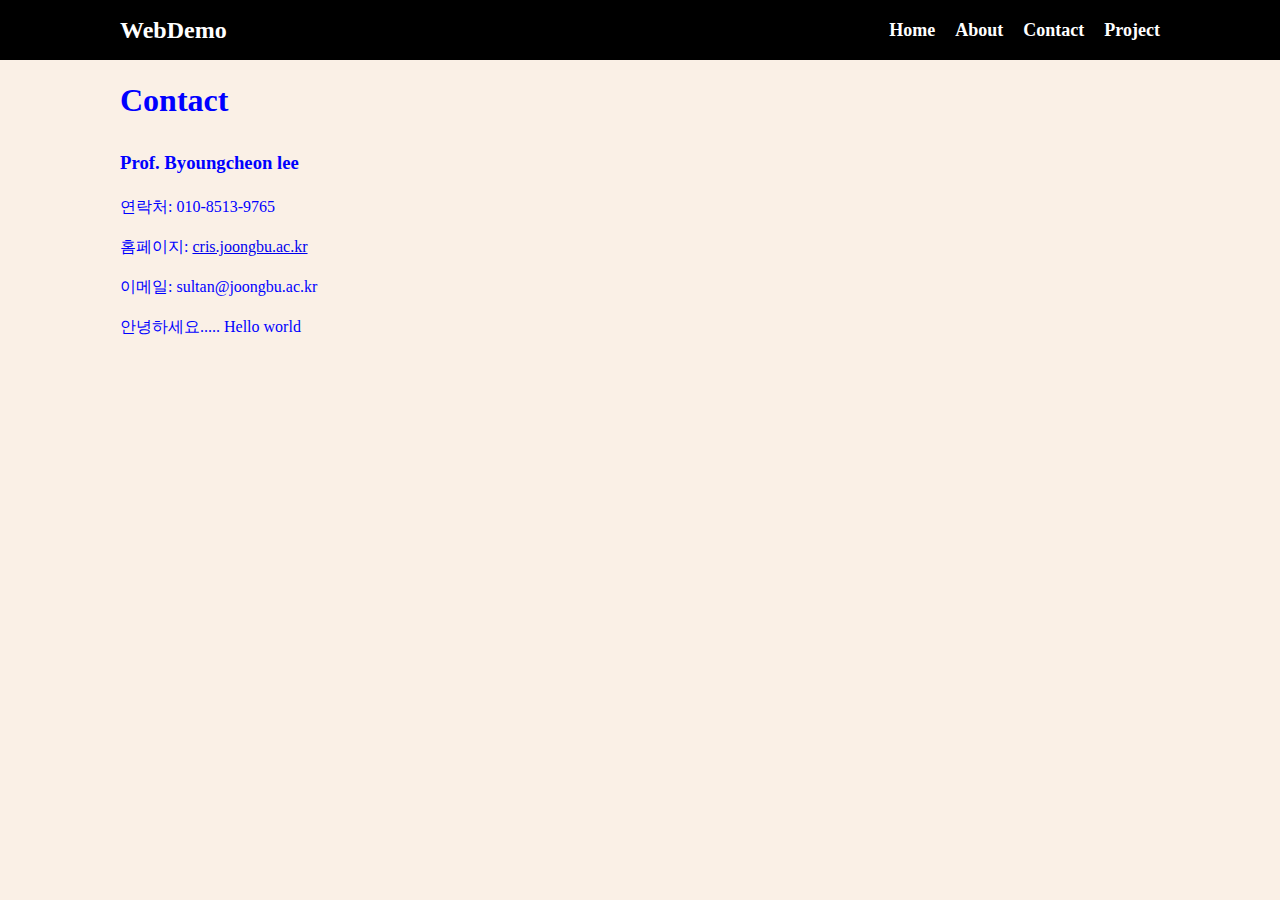
==== about.html @ 60c6b0c9 "first commit" ====
<!DOCTYPE html>
<html lang="en">
  <head>
    <meta charset="UTF-8" />
    <meta http-equiv="X-UA-Compatible" content="IE=edge" />
    <meta name="viewport" content="width=device-width, initial-scale=1.0" />
    <title>웹프로그래밍데모</title>
    <link rel="stylesheet" href="style.css" />
  </head>
  <body>
    <!--메뉴-->
    <nav class="navbar">
      <div class="container">
        <div class="logo">WebDemo</div>

        <ul class="nav">
          <li>
            <a href="index.html">Home</a>
          </li>
          <li>
            <a href="about.html">About</a>
          </li>
          <li>
            <a href="contact.html">Contact</a>
          </li>
          <li>
            <a href="project.html">Project</a>
          </li>
        </ul>
      </div>
    </nav>

    <!--메인 섹션-->
    <section class="main">
      <div class="container">
        <h1>Contact</h1>

        <h3>Prof. Byoungcheon lee</h3>

        <p>
          연락처: 010-8513-9765 <br />
          홈페이지: <a href="http://cris.joongbu.ac.kr">cris.joongbu.ac.kr</a>
          <br />
          이메일: sultan@joongbu.ac.kr <br />
          안녕하세요..... Hello world
        </p>
      </div>
    </section>

    <script src="main.js"></script>
  </body>
</html>
---- style.css ----
* {
  box-sizing: border-box;
  padding: 0;
  margin: 0;
}
body {
  font-size: 16px;
  line-height: 1.5;
  color: #333;
  background: linen;
}

ul {
  list-style-type: none;
}

.container {
  max-width: 1100px;
  margin: 0 auto;
  padding: 0 30px;
}

.main {
  color: blue;
  line-height: 2.5;
}

.navbar {
  background-color: black;
  color: #fff;
  height: 60px;
}

.navbar .container {
  display: flex;
  flex-direction: row;
  justify-content: space-between;
  align-items: center;
  height: 100%;
}

.navbar ul {
  display: flex;
  flex-direction: row;
}

.navbar ul li {
  margin-left: 20px;
}

.navbar .logo {
  font-size: x-large;
  font-weight: bold;
}

.navbar a {
  color: #fff;
  text-decoration: none;
  font-size: 18px;
  font-weight: bold;
}

.navbar a:hover {
  border-bottom: 2px #fff solid;
  color: #ddd;
}

button {
  padding: 5px 10px;
  margin: 5px 10px;
  font-size: large;
  font-weight: bold;
  background-color: lightgrey;
  /* border-radius: 10px;
    border-width: 0px; */
}

button:hover {
  color: red;
  background-color: yellow;
}
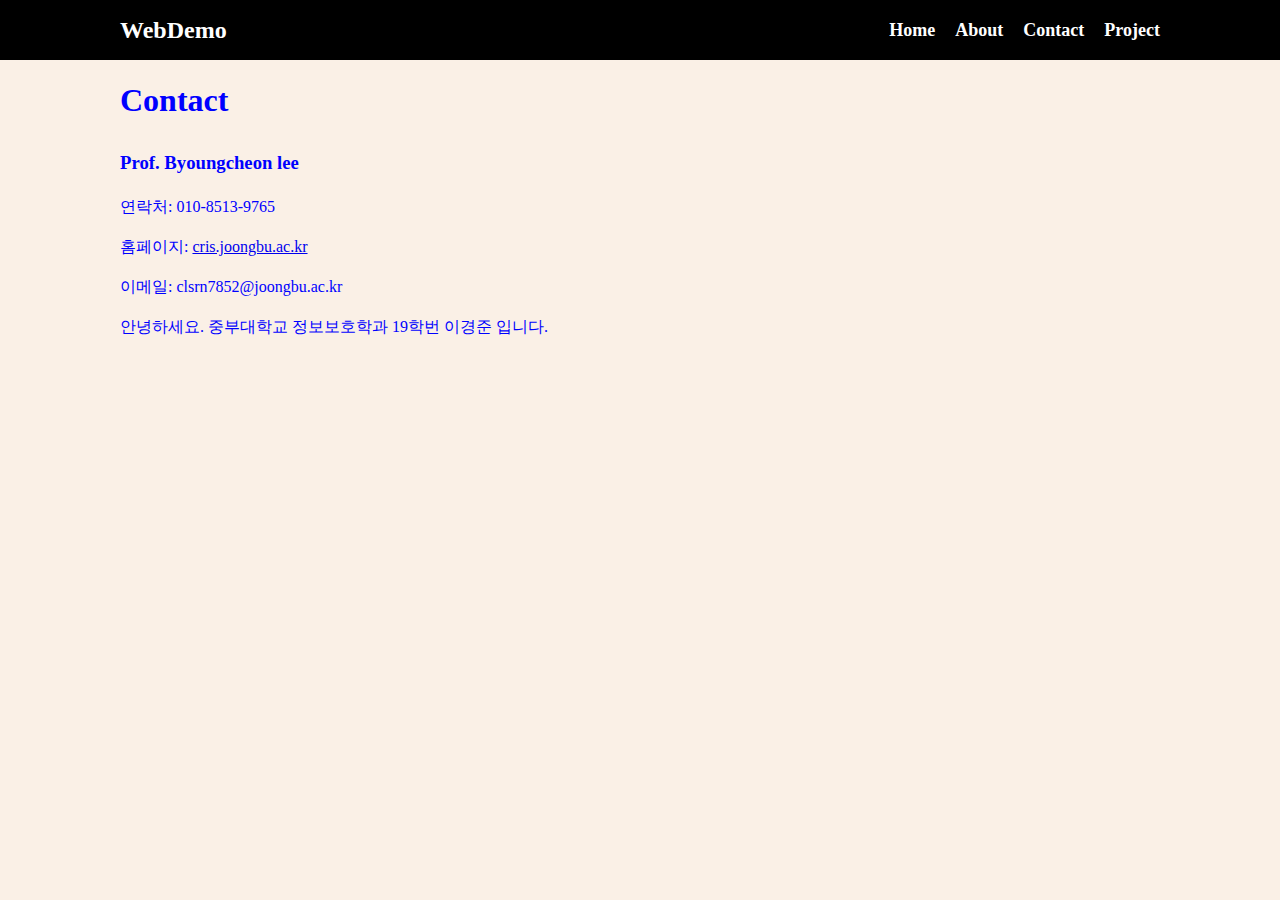
==== commit bb656e3e: "Add files via upload" ====
--- a/about.html
+++ b/about.html
@@ -1,52 +1,52 @@
-<!DOCTYPE html>
-<html lang="en">
-  <head>
-    <meta charset="UTF-8" />
-    <meta http-equiv="X-UA-Compatible" content="IE=edge" />
-    <meta name="viewport" content="width=device-width, initial-scale=1.0" />
-    <title>웹프로그래밍데모</title>
-    <link rel="stylesheet" href="style.css" />
-  </head>
-  <body>
-    <!--메뉴-->
-    <nav class="navbar">
-      <div class="container">
-        <div class="logo">WebDemo</div>
-
-        <ul class="nav">
-          <li>
-            <a href="index.html">Home</a>
-          </li>
-          <li>
-            <a href="about.html">About</a>
-          </li>
-          <li>
-            <a href="contact.html">Contact</a>
-          </li>
-          <li>
-            <a href="project.html">Project</a>
-          </li>
-        </ul>
-      </div>
-    </nav>
-
-    <!--메인 섹션-->
-    <section class="main">
-      <div class="container">
-        <h1>Contact</h1>
-
-        <h3>Prof. Byoungcheon lee</h3>
-
-        <p>
-          연락처: 010-8513-9765 <br />
-          홈페이지: <a href="http://cris.joongbu.ac.kr">cris.joongbu.ac.kr</a>
-          <br />
-          이메일: sultan@joongbu.ac.kr <br />
-          안녕하세요..... Hello world
-        </p>
-      </div>
-    </section>
-
-    <script src="main.js"></script>
-  </body>
-</html>
+<!DOCTYPE html>
+<html lang="en">
+  <head>
+    <meta charset="UTF-8" />
+    <meta http-equiv="X-UA-Compatible" content="IE=edge" />
+    <meta name="viewport" content="width=device-width, initial-scale=1.0" />
+    <title>웹프로그래밍데모</title>
+    <link rel="stylesheet" href="style.css" />
+  </head>
+  <body>
+    <!--메뉴-->
+    <nav class="navbar">
+      <div class="container">
+        <div class="logo">WebDemo</div>
+
+        <ul class="nav">
+          <li>
+            <a href="index.html">Home</a>
+          </li>
+          <li>
+            <a href="about.html">About</a>
+          </li>
+          <li>
+            <a href="contact.html">Contact</a>
+          </li>
+          <li>
+            <a href="project.html">Project</a>
+          </li>
+        </ul>
+      </div>
+    </nav>
+
+    <!--메인 섹션-->
+    <section class="main">
+      <div class="container">
+        <h1>Contact</h1>
+
+        <h3>Prof. Byoungcheon lee</h3>
+
+        <p>
+          연락처: 010-8513-9765 <br />
+          홈페이지: <a href="http://cris.joongbu.ac.kr">cris.joongbu.ac.kr</a>
+          <br />
+          이메일: clsrn7852@joongbu.ac.kr <br />
+          안녕하세요. 중부대학교 정보보호학과 19학번 이경준 입니다.
+        </p>
+      </div>
+    </section>
+
+    <script src="main.js"></script>
+  </body>
+</html>
--- a/style.css
+++ b/style.css
@@ -1,81 +1,82 @@
-* {
-  box-sizing: border-box;
-  padding: 0;
-  margin: 0;
-}
-body {
-  font-size: 16px;
-  line-height: 1.5;
-  color: #333;
-  background: linen;
-}
-
-ul {
-  list-style-type: none;
-}
-
-.container {
-  max-width: 1100px;
-  margin: 0 auto;
-  padding: 0 30px;
-}
-
-.main {
-  color: blue;
-  line-height: 2.5;
-}
-
-.navbar {
-  background-color: black;
-  color: #fff;
-  height: 60px;
-}
-
-.navbar .container {
-  display: flex;
-  flex-direction: row;
-  justify-content: space-between;
-  align-items: center;
-  height: 100%;
-}
-
-.navbar ul {
-  display: flex;
-  flex-direction: row;
-}
-
-.navbar ul li {
-  margin-left: 20px;
-}
-
-.navbar .logo {
-  font-size: x-large;
-  font-weight: bold;
-}
-
-.navbar a {
-  color: #fff;
-  text-decoration: none;
-  font-size: 18px;
-  font-weight: bold;
-}
-
-.navbar a:hover {
-  border-bottom: 2px #fff solid;
-  color: #ddd;
-}
-
-button {
-  padding: 5px 10px;
-  margin: 5px 10px;
-  font-size: large;
-  font-weight: bold;
-  background-color: lightgrey;
-  /* border-radius: 10px;
-    border-width: 0px; */
-}
-
-button:hover {
-  color: red;
-  background-color: yellow;
-}
+* {
+  box-sizing: border-box;
+  padding: 0;
+  margin: 0;
+}
+
+body {
+  font-size: 16px;
+  line-height: 1.5;
+  color: #333;
+  background: linen;
+}
+
+ul {
+  list-style-type: none;
+}
+
+.container {
+  max-width: 1100px;
+  margin: 0 auto;
+  padding: 0 30px;
+}
+
+.main {
+  color: blue;
+  line-height: 2.5;
+}
+
+.navbar {
+  background-color: black;
+  color: #fff;
+  height: 60px;
+}
+
+.navbar .container {
+  display: flex;
+  flex-direction: row;
+  justify-content: space-between;
+  align-items: center;
+  height: 100%;
+}
+
+.navbar ul {
+  display: flex;
+  flex-direction: row;
+}
+
+.navbar ul li {
+  margin-left: 20px;
+}
+
+.navbar .logo {
+  font-size: x-large;
+  font-weight: bold;
+}
+
+.navbar a {
+  color: #fff;
+  text-decoration: none;
+  font-size: 18px;
+  font-weight: bold;
+}
+
+.navbar a:hover {
+  border-bottom: 2px #fff solid;
+  color: #ddd;
+}
+
+button {
+  padding: 5px 10px;
+  margin: 5px 10px;
+  font-size: large;
+  font-weight: bold;
+  background-color: lightgrey;
+  /* border-radius: 10px;
+    border-width: 0px; */
+}
+
+button:hover {
+  color: red;
+  background-color: yellow;
+}
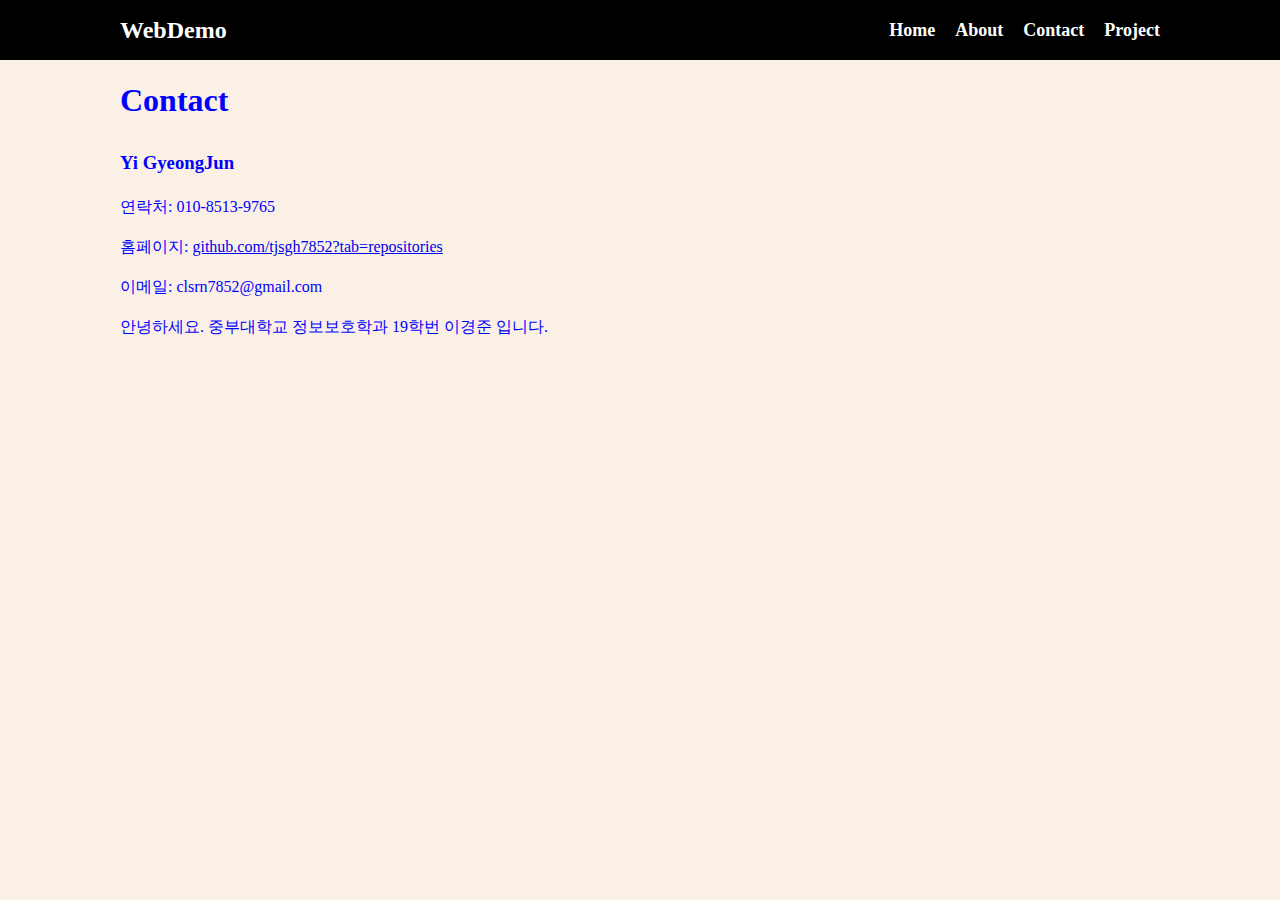
==== commit e35ab71c: "Add files via upload" ====
--- a/about.html
+++ b/about.html
@@ -35,13 +35,16 @@
       <div class="container">
         <h1>Contact</h1>
 
-        <h3>Prof. Byoungcheon lee</h3>
+        <h3>Yi GyeongJun</h3>
 
         <p>
           연락처: 010-8513-9765 <br />
-          홈페이지: <a href="http://cris.joongbu.ac.kr">cris.joongbu.ac.kr</a>
+          홈페이지:
+          <a href="https://github.com/tjsgh7852?tab=repositories"
+            >github.com/tjsgh7852?tab=repositories</a
+          >
           <br />
-          이메일: clsrn7852@joongbu.ac.kr <br />
+          이메일: clsrn7852@gmail.com <br />
           안녕하세요. 중부대학교 정보보호학과 19학번 이경준 입니다.
         </p>
       </div>
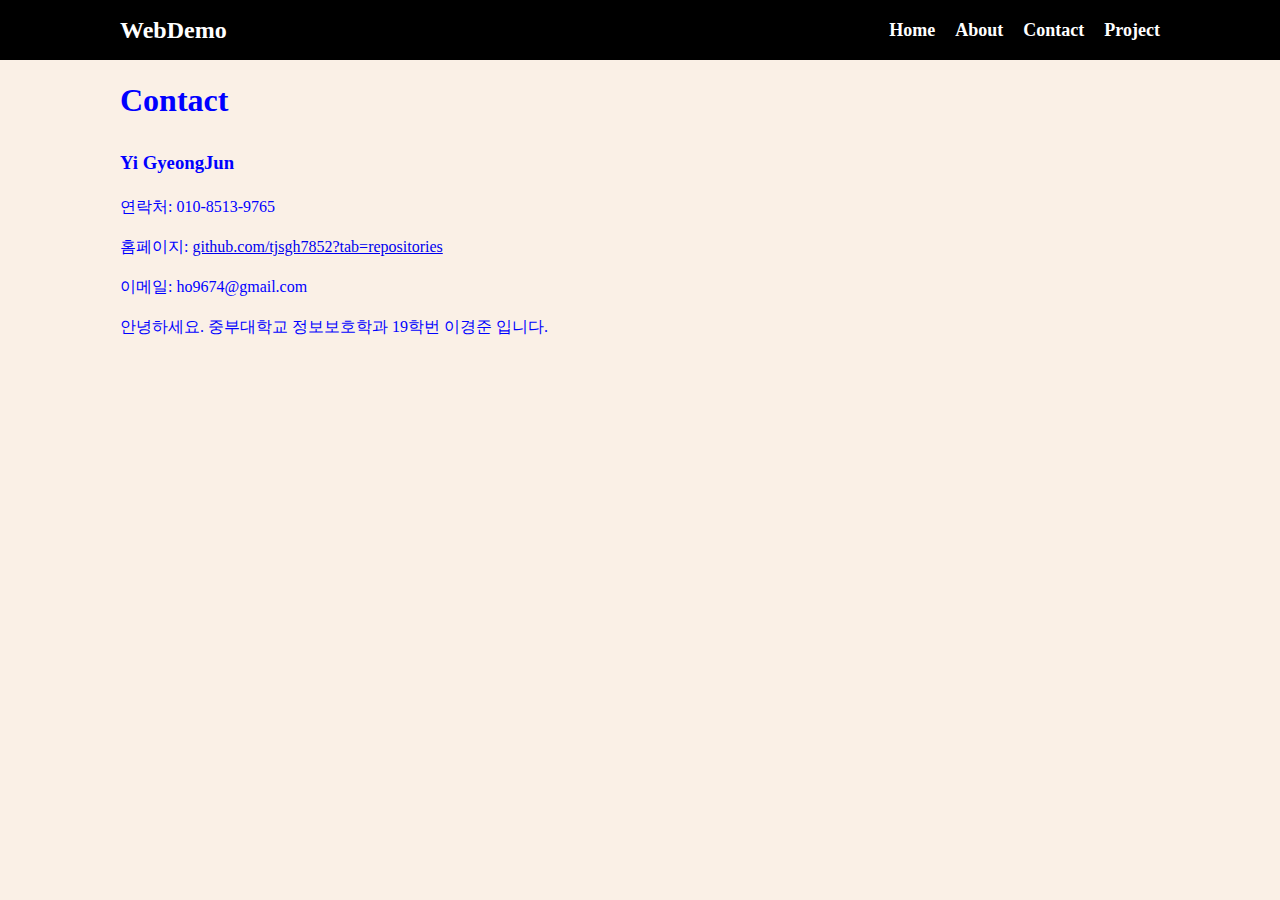
==== commit fac0082a: "Add files via upload" ====
--- a/about.html
+++ b/about.html
@@ -44,7 +44,7 @@
             >github.com/tjsgh7852?tab=repositories</a
           >
           <br />
-          이메일: clsrn7852@gmail.com <br />
+          이메일: ho9674@gmail.com <br />
           안녕하세요. 중부대학교 정보보호학과 19학번 이경준 입니다.
         </p>
       </div>
